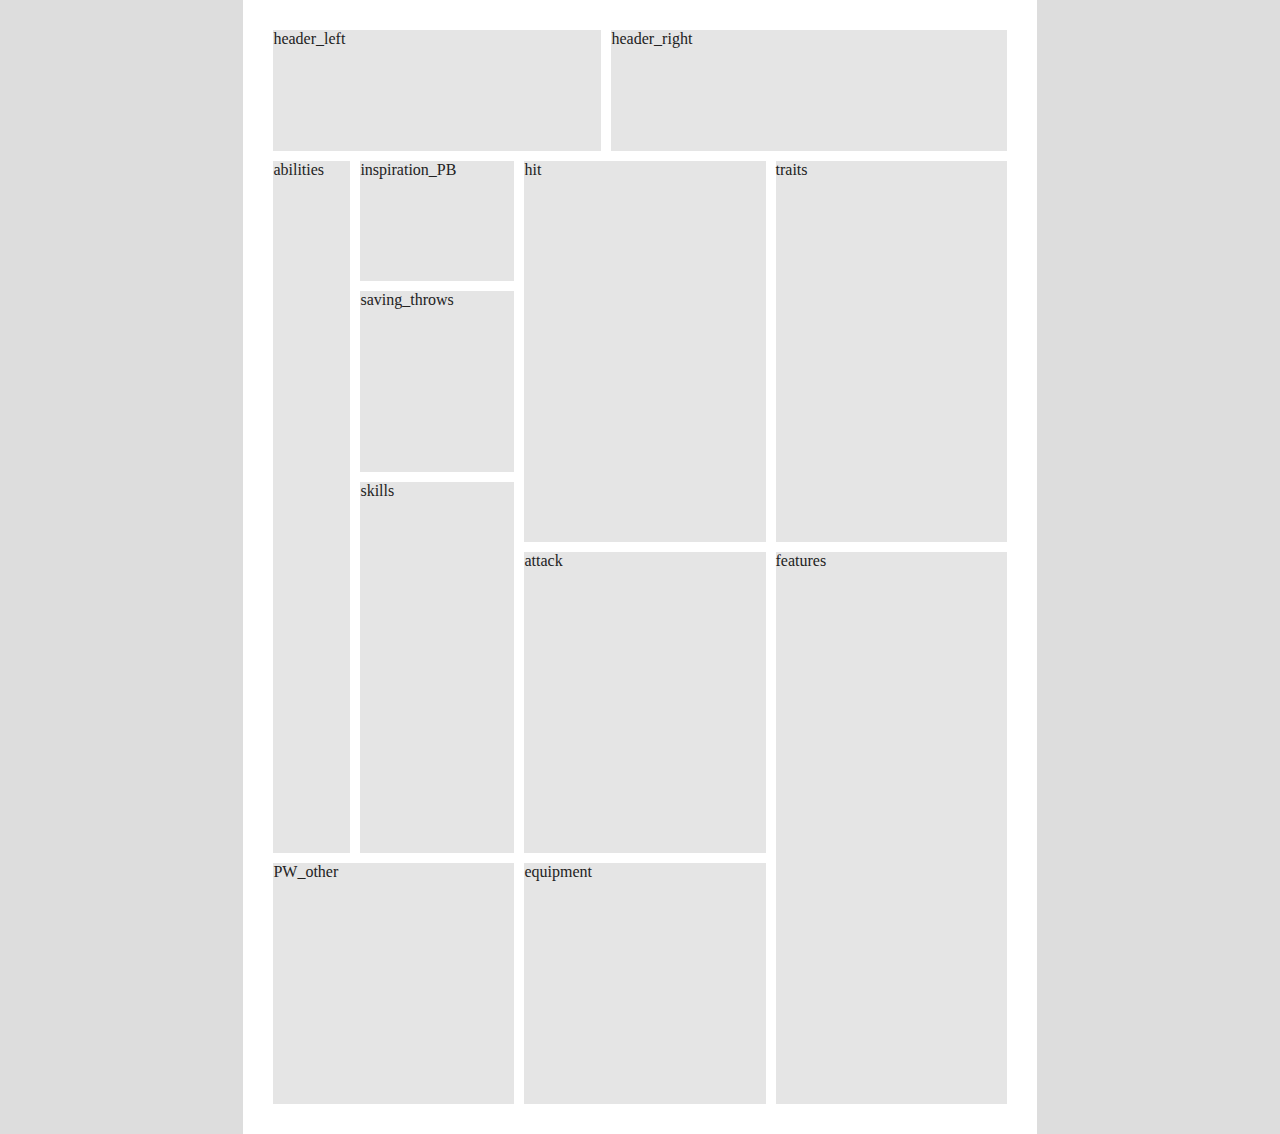
==== sheet.html @ 59f15a2d "feat[layout]: grid" ====
<!DOCTYPE html>
<html xmlns="http://www.w3.org/1999/xhtml">
<head>
    <title>Чарник</title>
    <meta http-equiv="Content-Type" content="text/html; charset=utf-8"/>
    <link rel="stylesheet" type="text/css" href="css/style.css">
    <link rel="shortcut icon" href="favicon.ico" /><!-- include icon for browser -->
    <meta name="viewport" content="width=device-width, initial-scale=1, maximum-scale=1"> <!-- for monile -->
</head>
<body>
<div id='wrapper'>
    <div class='sheet'>
        <div class="header_left">header_left</div>
        <div class="header_right">header_right</div>
        <div class="abilities">abilities</div>
        <div class="inspiration_PB">inspiration_PB</div>
        <div class="saving_throws">saving_throws</div>
        <div class="skills">skills</div>
        <div class="PW_other">PW_other</div>
        <div class="hit">hit</div>
        <div class="attack">attack</div>
        <div class="equipment">equipment</div>
        <div class="traits">traits</div>
        <div class="features">features</div>
    </div>
</div>


<!-- Yandex.Metrika counter -->
<script type="text/javascript">
    (function (d, w, c) {
        (w[c] = w[c] || []).push(function() {
            try {
                w.yaCounter32640745 = new Ya.Metrika({
                    id:32640745,
                    clickmap:true,
                    trackLinks:true,
                    accurateTrackBounce:true,
                    webvisor:true,
                    trackHash:true,
                    ut:"noindex"
                });
            } catch(e) { }
        });

        var n = d.getElementsByTagName("script")[0],
            s = d.createElement("script"),
            f = function () { n.parentNode.insertBefore(s, n); };
        s.type = "text/javascript";
        s.async = true;
        s.src = "https://mc.yandex.ru/metrika/watch.js";

        if (w.opera == "[object Opera]") {
            d.addEventListener("DOMContentLoaded", f, false);
        } else { f(); }
    })(document, window, "yandex_metrika_callbacks");
</script>
<noscript><div style='display: none;'><img src="https://mc.yandex.ru/watch/32640745?ut=noindex" style="position:absolute; left:-9999px;" alt="" /></div></noscript>
<!-- /Yandex.Metrika counter -->
</body>
</html>
---- css/style.css ----
#bg-dark {
  position: fixed;
  top: -40%;
  left: -40%;
  right: -40%;
  bottom: -40%;
  background: rgba(0, 0, 0, 0.6);
  display: none;
}
.padding {
  padding: 1rem;
}
.frame {
  -webkit-border-radius: 3px 3px 3px 3px;
  -moz-border-radius: 3px 3px 3px 3px;
  border-radius: 3px 3px 3px 3px;
  overflow: visible;
  background: #fff;
  border: 0px solid #d8d8d8;
  border-bottom-width: 2px;
  border-top-width: 0px;
}
.fr {
  -webkit-border-radius: 3px 3px 3px 3px;
  -moz-border-radius: 3px 3px 3px 3px;
  border-radius: 3px 3px 3px 3px;
  border-bottom-width: 2px;
}
.fr-convex {
  -webkit-border-radius: 3px 3px 3px 3px;
  -moz-border-radius: 3px 3px 3px 3px;
  border-radius: 3px 3px 3px 3px;
  overflow: visible;
  background: #fff;
  border: 0px solid #d8d8d8;
  border-top-width: 0px;
  /*display: inline-block;*/
  font-weight: bold;
  padding: 0.7em;
  margin: 0.3em;
  border-width: 1px;
  border-style: solid;
  border-bottom-width: 2px;
  text-decoration: none;
  border-color: #555555;
  color: #fff;
  background: #666666;
  box-shadow: 0 1px 0px 0px rgba(255, 255, 255, 0.2) inset;
  cursor: pointer;
  -webkit-transition: all 0.3s ease;
  -moz-transition: all 0.3s ease;
  -o-transition: all 0.3s ease;
  -ms-transition: all 0.3s ease;
  transition: all 0.3s ease;
  -webkit-touch-callout: none;
  -webkit-user-select: none;
  -khtml-user-select: none;
  -moz-user-select: none;
  -ms-user-select: none;
  user-select: none;
}
.fr-concave {
  -webkit-border-radius: 3px 3px 3px 3px;
  -moz-border-radius: 3px 3px 3px 3px;
  border-radius: 3px 3px 3px 3px;
  overflow: visible;
  background: #fff;
  border: 0px solid #d8d8d8;
  border-top-width: 0px;
  /*display: inline-block;*/
  font-weight: bold;
  padding: 0.7em;
  margin: 0.3em;
  border-width: 1px;
  border-style: solid;
  border-bottom-width: 2px;
  text-decoration: none;
  border-color: #777;
  color: #fff;
  background: #666666;
  box-shadow: 0 1px 0px 0px rgba(0, 0, 0, 0.2) inset;
  cursor: pointer;
  -webkit-transition: all 0.3s ease;
  -moz-transition: all 0.3s ease;
  -o-transition: all 0.3s ease;
  -ms-transition: all 0.3s ease;
  transition: all 0.3s ease;
  -webkit-touch-callout: none;
  -webkit-user-select: none;
  -khtml-user-select: none;
  -moz-user-select: none;
  -ms-user-select: none;
  user-select: none;
}
button,
.btn {
  -webkit-border-radius: 3px 3px 3px 3px;
  -moz-border-radius: 3px 3px 3px 3px;
  border-radius: 3px 3px 3px 3px;
  overflow: visible;
  border: 0px solid #d8d8d8;
  border-top-width: 0px;
  display: inline-block;
  font-weight: bold;
  padding: 0.7em;
  margin: 0.3em;
  border-width: 1px;
  border-style: solid;
  border-bottom-width: 2px;
  text-decoration: none;
  border-color: #ddd;
  color: #555555;
  background: #fff;
  box-shadow: 0 1px 0px 0px rgba(255, 255, 255, 0.5) inset;
  cursor: pointer;
  -webkit-transition: all 0.3s ease;
  -moz-transition: all 0.3s ease;
  -o-transition: all 0.3s ease;
  -ms-transition: all 0.3s ease;
  transition: all 0.3s ease;
  -webkit-touch-callout: none;
  -webkit-user-select: none;
  -khtml-user-select: none;
  -moz-user-select: none;
  -ms-user-select: none;
  user-select: none;
}
button:hover,
.btn:hover {
  -webkit-border-radius: 3px 3px 3px 3px;
  -moz-border-radius: 3px 3px 3px 3px;
  border-radius: 3px 3px 3px 3px;
  overflow: visible;
  border: 0px solid #d8d8d8;
  border-top-width: 0px;
  display: inline-block;
  font-weight: bold;
  padding: 0.7em;
  margin: 0.3em;
  border-width: 1px;
  border-style: solid;
  border-bottom-width: 2px;
  text-decoration: none;
  border-color: #bbbbbb;
  color: #222;
  background: #fff;
  box-shadow: 0 1px 0px 0px rgba(255, 255, 255, 0.5) inset;
  cursor: pointer;
  -webkit-transition: all 0.3s ease;
  -moz-transition: all 0.3s ease;
  -o-transition: all 0.3s ease;
  -ms-transition: all 0.3s ease;
  transition: all 0.3s ease;
  -webkit-touch-callout: none;
  -webkit-user-select: none;
  -khtml-user-select: none;
  -moz-user-select: none;
  -ms-user-select: none;
  user-select: none;
}
button:active,
.btn:active {
  -webkit-border-radius: 3px 3px 3px 3px;
  -moz-border-radius: 3px 3px 3px 3px;
  border-radius: 3px 3px 3px 3px;
  overflow: visible;
  background: #fff;
  border: 0px solid #d8d8d8;
  border-top-width: 0px;
  display: inline-block;
  font-weight: bold;
  padding: 0.7em;
  margin: 0.3em;
  border-width: 1px;
  border-style: solid;
  border-bottom-width: 2px;
  text-decoration: none;
  border-color: #bbbbbb;
  color: #222;
  background: #dddddd;
  box-shadow: 0 1px 0px 0px rgba(255, 255, 255, 0) inset;
  cursor: pointer;
  -webkit-transition: all 0.3s ease;
  -moz-transition: all 0.3s ease;
  -o-transition: all 0.3s ease;
  -ms-transition: all 0.3s ease;
  transition: all 0.3s ease;
  -webkit-touch-callout: none;
  -webkit-user-select: none;
  -khtml-user-select: none;
  -moz-user-select: none;
  -ms-user-select: none;
  user-select: none;
  border-bottom-width: 1px;
  border-top-width: 2px;
}
.btn-white {
  -webkit-border-radius: 3px 3px 3px 3px;
  -moz-border-radius: 3px 3px 3px 3px;
  border-radius: 3px 3px 3px 3px;
  overflow: visible;
  border: 0px solid #d8d8d8;
  border-top-width: 0px;
  display: inline-block;
  font-weight: bold;
  padding: 0.7em;
  margin: 0.3em;
  border-width: 1px;
  border-style: solid;
  border-bottom-width: 2px;
  text-decoration: none;
  border-color: #ddd;
  color: #555555;
  background: #fff;
  box-shadow: 0 1px 0px 0px rgba(255, 255, 255, 0.5) inset;
  cursor: pointer;
  -webkit-transition: all 0.3s ease;
  -moz-transition: all 0.3s ease;
  -o-transition: all 0.3s ease;
  -ms-transition: all 0.3s ease;
  transition: all 0.3s ease;
  -webkit-touch-callout: none;
  -webkit-user-select: none;
  -khtml-user-select: none;
  -moz-user-select: none;
  -ms-user-select: none;
  user-select: none;
  border-color: rgba(255, 255, 255, 0);
}
.btn-white {
  -webkit-border-radius: 3px 3px 3px 3px;
  -moz-border-radius: 3px 3px 3px 3px;
  border-radius: 3px 3px 3px 3px;
  overflow: visible;
  border: 0px solid #d8d8d8;
  border-top-width: 0px;
  display: inline-block;
  font-weight: bold;
  padding: 0.7em;
  margin: 0.3em;
  border-width: 1px;
  border-style: solid;
  border-bottom-width: 2px;
  text-decoration: none;
  border-color: rgba(255, 255, 255, 0);
  color: #555555;
  background: #fff;
  box-shadow: 0 1px 0px 0px rgba(255, 255, 255, 0) inset;
  cursor: pointer;
  -webkit-transition: all 0.3s ease;
  -moz-transition: all 0.3s ease;
  -o-transition: all 0.3s ease;
  -ms-transition: all 0.3s ease;
  transition: all 0.3s ease;
  -webkit-touch-callout: none;
  -webkit-user-select: none;
  -khtml-user-select: none;
  -moz-user-select: none;
  -ms-user-select: none;
  user-select: none;
}
.btn-white:hover {
  -webkit-border-radius: 3px 3px 3px 3px;
  -moz-border-radius: 3px 3px 3px 3px;
  border-radius: 3px 3px 3px 3px;
  overflow: visible;
  border: 0px solid #d8d8d8;
  border-top-width: 0px;
  display: inline-block;
  font-weight: bold;
  padding: 0.7em;
  margin: 0.3em;
  border-width: 1px;
  border-style: solid;
  border-bottom-width: 2px;
  text-decoration: none;
  border-color: #bbbbbb;
  color: #222;
  background: #fff;
  box-shadow: 0 1px 0px 0px rgba(255, 255, 255, 0.5) inset;
  cursor: pointer;
  -webkit-transition: all 0.3s ease;
  -moz-transition: all 0.3s ease;
  -o-transition: all 0.3s ease;
  -ms-transition: all 0.3s ease;
  transition: all 0.3s ease;
  -webkit-touch-callout: none;
  -webkit-user-select: none;
  -khtml-user-select: none;
  -moz-user-select: none;
  -ms-user-select: none;
  user-select: none;
}
.btn-white:active {
  -webkit-border-radius: 3px 3px 3px 3px;
  -moz-border-radius: 3px 3px 3px 3px;
  border-radius: 3px 3px 3px 3px;
  overflow: visible;
  background: #fff;
  border: 0px solid #d8d8d8;
  border-top-width: 0px;
  display: inline-block;
  font-weight: bold;
  padding: 0.7em;
  margin: 0.3em;
  border-width: 1px;
  border-style: solid;
  border-bottom-width: 2px;
  text-decoration: none;
  border-color: #bbbbbb;
  color: #222;
  background: #dddddd;
  box-shadow: 0 1px 0px 0px rgba(255, 255, 255, 0) inset;
  cursor: pointer;
  -webkit-transition: all 0.3s ease;
  -moz-transition: all 0.3s ease;
  -o-transition: all 0.3s ease;
  -ms-transition: all 0.3s ease;
  transition: all 0.3s ease;
  -webkit-touch-callout: none;
  -webkit-user-select: none;
  -khtml-user-select: none;
  -moz-user-select: none;
  -ms-user-select: none;
  user-select: none;
  border-bottom-width: 1px;
  border-top-width: 2px;
}
.btn-color {
  -webkit-border-radius: 3px 3px 3px 3px;
  -moz-border-radius: 3px 3px 3px 3px;
  border-radius: 3px 3px 3px 3px;
  overflow: visible;
  background: #fff;
  border: 0px solid #d8d8d8;
  border-top-width: 0px;
  display: inline-block;
  font-weight: bold;
  padding: 0.7em;
  margin: 0.3em;
  border-width: 1px;
  border-style: solid;
  border-bottom-width: 2px;
  text-decoration: none;
  border-color: #0794d4;
  color: #fff;
  background: #18a5e5;
  box-shadow: 0 1px 0px 0px rgba(255, 255, 255, 0.2) inset;
  cursor: pointer;
  -webkit-transition: all 0.3s ease;
  -moz-transition: all 0.3s ease;
  -o-transition: all 0.3s ease;
  -ms-transition: all 0.3s ease;
  transition: all 0.3s ease;
  -webkit-touch-callout: none;
  -webkit-user-select: none;
  -khtml-user-select: none;
  -moz-user-select: none;
  -ms-user-select: none;
  user-select: none;
}
.btn-color:hover {
  -webkit-border-radius: 3px 3px 3px 3px;
  -moz-border-radius: 3px 3px 3px 3px;
  border-radius: 3px 3px 3px 3px;
  overflow: visible;
  background: #fff;
  border: 0px solid #d8d8d8;
  border-top-width: 0px;
  display: inline-block;
  font-weight: bold;
  padding: 0.7em;
  margin: 0.3em;
  border-width: 1px;
  border-style: solid;
  border-bottom-width: 2px;
  text-decoration: none;
  border-color: #0072b2;
  color: #fff;
  background: #29B6F6;
  box-shadow: 0 1px 0px 0px rgba(255, 255, 255, 0.2) inset;
  cursor: pointer;
  -webkit-transition: all 0.3s ease;
  -moz-transition: all 0.3s ease;
  -o-transition: all 0.3s ease;
  -ms-transition: all 0.3s ease;
  transition: all 0.3s ease;
  -webkit-touch-callout: none;
  -webkit-user-select: none;
  -khtml-user-select: none;
  -moz-user-select: none;
  -ms-user-select: none;
  user-select: none;
}
.btn-color:active {
  -webkit-border-radius: 3px 3px 3px 3px;
  -moz-border-radius: 3px 3px 3px 3px;
  border-radius: 3px 3px 3px 3px;
  overflow: visible;
  background: #fff;
  border: 0px solid #d8d8d8;
  border-top-width: 0px;
  display: inline-block;
  font-weight: bold;
  padding: 0.7em;
  margin: 0.3em;
  border-width: 1px;
  border-style: solid;
  border-bottom-width: 2px;
  text-decoration: none;
  border-color: #0072b2;
  color: #fff;
  background: #0794d4;
  box-shadow: 0 1px 0px 0px rgba(255, 255, 255, 0) inset;
  cursor: pointer;
  -webkit-transition: all 0.3s ease;
  -moz-transition: all 0.3s ease;
  -o-transition: all 0.3s ease;
  -ms-transition: all 0.3s ease;
  transition: all 0.3s ease;
  -webkit-touch-callout: none;
  -webkit-user-select: none;
  -khtml-user-select: none;
  -moz-user-select: none;
  -ms-user-select: none;
  user-select: none;
  border-bottom-width: 1px;
  border-top-width: 2px;
}
.btn-err {
  -webkit-border-radius: 3px 3px 3px 3px;
  -moz-border-radius: 3px 3px 3px 3px;
  border-radius: 3px 3px 3px 3px;
  overflow: visible;
  background: #fff;
  border: 0px solid #d8d8d8;
  border-top-width: 0px;
  display: inline-block;
  font-weight: bold;
  padding: 0.7em;
  margin: 0.3em;
  border-width: 1px;
  border-style: solid;
  border-bottom-width: 2px;
  text-decoration: none;
  border-color: #9a0000;
  color: #fff;
  background: #bc1313;
  box-shadow: 0 1px 0px 0px rgba(255, 255, 255, 0.2) inset;
  cursor: pointer;
  -webkit-transition: all 0.3s ease;
  -moz-transition: all 0.3s ease;
  -o-transition: all 0.3s ease;
  -ms-transition: all 0.3s ease;
  transition: all 0.3s ease;
  -webkit-touch-callout: none;
  -webkit-user-select: none;
  -khtml-user-select: none;
  -moz-user-select: none;
  -ms-user-select: none;
  user-select: none;
}
.btn-err:hover {
  -webkit-border-radius: 3px 3px 3px 3px;
  -moz-border-radius: 3px 3px 3px 3px;
  border-radius: 3px 3px 3px 3px;
  overflow: visible;
  background: #fff;
  border: 0px solid #d8d8d8;
  border-top-width: 0px;
  display: inline-block;
  font-weight: bold;
  padding: 0.7em;
  margin: 0.3em;
  border-width: 1px;
  border-style: solid;
  border-bottom-width: 2px;
  text-decoration: none;
  border-color: #780000;
  color: #fff;
  background: #cd2424;
  box-shadow: 0 1px 0px 0px rgba(255, 255, 255, 0.2) inset;
  cursor: pointer;
  -webkit-transition: all 0.3s ease;
  -moz-transition: all 0.3s ease;
  -o-transition: all 0.3s ease;
  -ms-transition: all 0.3s ease;
  transition: all 0.3s ease;
  -webkit-touch-callout: none;
  -webkit-user-select: none;
  -khtml-user-select: none;
  -moz-user-select: none;
  -ms-user-select: none;
  user-select: none;
}
.btn-err:active {
  -webkit-border-radius: 3px 3px 3px 3px;
  -moz-border-radius: 3px 3px 3px 3px;
  border-radius: 3px 3px 3px 3px;
  overflow: visible;
  background: #fff;
  border: 0px solid #d8d8d8;
  border-top-width: 0px;
  display: inline-block;
  font-weight: bold;
  padding: 0.7em;
  margin: 0.3em;
  border-width: 1px;
  border-style: solid;
  border-bottom-width: 2px;
  text-decoration: none;
  border-color: #780000;
  color: #fff;
  background: #ab0202;
  box-shadow: 0 1px 0px 0px rgba(255, 255, 255, 0) inset;
  cursor: pointer;
  -webkit-transition: all 0.3s ease;
  -moz-transition: all 0.3s ease;
  -o-transition: all 0.3s ease;
  -ms-transition: all 0.3s ease;
  transition: all 0.3s ease;
  -webkit-touch-callout: none;
  -webkit-user-select: none;
  -khtml-user-select: none;
  -moz-user-select: none;
  -ms-user-select: none;
  user-select: none;
  border-bottom-width: 1px;
  border-top-width: 2px;
}
.btn-warn {
  -webkit-border-radius: 3px 3px 3px 3px;
  -moz-border-radius: 3px 3px 3px 3px;
  border-radius: 3px 3px 3px 3px;
  overflow: visible;
  background: #fff;
  border: 0px solid #d8d8d8;
  border-top-width: 0px;
  display: inline-block;
  font-weight: bold;
  padding: 0.7em;
  margin: 0.3em;
  border-width: 1px;
  border-style: solid;
  border-bottom-width: 2px;
  text-decoration: none;
  border-color: #c98f00;
  color: #fff;
  background: #ebb116;
  box-shadow: 0 1px 0px 0px rgba(255, 255, 255, 0.2) inset;
  cursor: pointer;
  -webkit-transition: all 0.3s ease;
  -moz-transition: all 0.3s ease;
  -o-transition: all 0.3s ease;
  -ms-transition: all 0.3s ease;
  transition: all 0.3s ease;
  -webkit-touch-callout: none;
  -webkit-user-select: none;
  -khtml-user-select: none;
  -moz-user-select: none;
  -ms-user-select: none;
  user-select: none;
}
.btn-warn:hover {
  -webkit-border-radius: 3px 3px 3px 3px;
  -moz-border-radius: 3px 3px 3px 3px;
  border-radius: 3px 3px 3px 3px;
  overflow: visible;
  background: #fff;
  border: 0px solid #d8d8d8;
  border-top-width: 0px;
  display: inline-block;
  font-weight: bold;
  padding: 0.7em;
  margin: 0.3em;
  border-width: 1px;
  border-style: solid;
  border-bottom-width: 2px;
  text-decoration: none;
  border-color: #a76d00;
  color: #fff;
  background: #fcc227;
  box-shadow: 0 1px 0px 0px rgba(255, 255, 255, 0.2) inset;
  cursor: pointer;
  -webkit-transition: all 0.3s ease;
  -moz-transition: all 0.3s ease;
  -o-transition: all 0.3s ease;
  -ms-transition: all 0.3s ease;
  transition: all 0.3s ease;
  -webkit-touch-callout: none;
  -webkit-user-select: none;
  -khtml-user-select: none;
  -moz-user-select: none;
  -ms-user-select: none;
  user-select: none;
}
.btn-warn:active {
  -webkit-border-radius: 3px 3px 3px 3px;
  -moz-border-radius: 3px 3px 3px 3px;
  border-radius: 3px 3px 3px 3px;
  overflow: visible;
  background: #fff;
  border: 0px solid #d8d8d8;
  border-top-width: 0px;
  display: inline-block;
  font-weight: bold;
  padding: 0.7em;
  margin: 0.3em;
  border-width: 1px;
  border-style: solid;
  border-bottom-width: 2px;
  text-decoration: none;
  border-color: #a76d00;
  color: #fff;
  background: #daa005;
  box-shadow: 0 1px 0px 0px rgba(255, 255, 255, 0) inset;
  cursor: pointer;
  -webkit-transition: all 0.3s ease;
  -moz-transition: all 0.3s ease;
  -o-transition: all 0.3s ease;
  -ms-transition: all 0.3s ease;
  transition: all 0.3s ease;
  -webkit-touch-callout: none;
  -webkit-user-select: none;
  -khtml-user-select: none;
  -moz-user-select: none;
  -ms-user-select: none;
  user-select: none;
  border-bottom-width: 1px;
  border-top-width: 2px;
}
.btn-ok {
  -webkit-border-radius: 3px 3px 3px 3px;
  -moz-border-radius: 3px 3px 3px 3px;
  border-radius: 3px 3px 3px 3px;
  overflow: visible;
  background: #fff;
  border: 0px solid #d8d8d8;
  border-top-width: 0px;
  display: inline-block;
  font-weight: bold;
  padding: 0.7em;
  margin: 0.3em;
  border-width: 1px;
  border-style: solid;
  border-bottom-width: 2px;
  text-decoration: none;
  border-color: #399a00;
  color: #fff;
  background: #5bbc13;
  box-shadow: 0 1px 0px 0px rgba(255, 255, 255, 0.2) inset;
  cursor: pointer;
  -webkit-transition: all 0.3s ease;
  -moz-transition: all 0.3s ease;
  -o-transition: all 0.3s ease;
  -ms-transition: all 0.3s ease;
  transition: all 0.3s ease;
  -webkit-touch-callout: none;
  -webkit-user-select: none;
  -khtml-user-select: none;
  -moz-user-select: none;
  -ms-user-select: none;
  user-select: none;
}
.btn-ok:hover {
  -webkit-border-radius: 3px 3px 3px 3px;
  -moz-border-radius: 3px 3px 3px 3px;
  border-radius: 3px 3px 3px 3px;
  overflow: visible;
  background: #fff;
  border: 0px solid #d8d8d8;
  border-top-width: 0px;
  display: inline-block;
  font-weight: bold;
  padding: 0.7em;
  margin: 0.3em;
  border-width: 1px;
  border-style: solid;
  border-bottom-width: 2px;
  text-decoration: none;
  border-color: #177800;
  color: #fff;
  background: #6ccd24;
  box-shadow: 0 1px 0px 0px rgba(255, 255, 255, 0.2) inset;
  cursor: pointer;
  -webkit-transition: all 0.3s ease;
  -moz-transition: all 0.3s ease;
  -o-transition: all 0.3s ease;
  -ms-transition: all 0.3s ease;
  transition: all 0.3s ease;
  -webkit-touch-callout: none;
  -webkit-user-select: none;
  -khtml-user-select: none;
  -moz-user-select: none;
  -ms-user-select: none;
  user-select: none;
}
.btn-ok:active {
  -webkit-border-radius: 3px 3px 3px 3px;
  -moz-border-radius: 3px 3px 3px 3px;
  border-radius: 3px 3px 3px 3px;
  overflow: visible;
  background: #fff;
  border: 0px solid #d8d8d8;
  border-top-width: 0px;
  display: inline-block;
  font-weight: bold;
  padding: 0.7em;
  margin: 0.3em;
  border-width: 1px;
  border-style: solid;
  border-bottom-width: 2px;
  text-decoration: none;
  border-color: #177800;
  color: #fff;
  background: #4aab02;
  box-shadow: 0 1px 0px 0px rgba(255, 255, 255, 0) inset;
  cursor: pointer;
  -webkit-transition: all 0.3s ease;
  -moz-transition: all 0.3s ease;
  -o-transition: all 0.3s ease;
  -ms-transition: all 0.3s ease;
  transition: all 0.3s ease;
  -webkit-touch-callout: none;
  -webkit-user-select: none;
  -khtml-user-select: none;
  -moz-user-select: none;
  -ms-user-select: none;
  user-select: none;
  border-bottom-width: 1px;
  border-top-width: 2px;
}
.btn-group {
  display: table;
  /* padding: 0.1em 0.4em;*/
  -webkit-border-radius: 3px;
  -moz-border-radius: 3px;
  border-radius: 3px;
}
.btn-group *[class^=btn],
.btn-group button {
  margin: 0em;
  -webkit-border-radius: 0;
  -moz-border-radius: 0;
  padding: 1em 0;
  border-radius: 0;
  border-collapse: collapse;
  width: 100%;
  text-align: center;
}
.btn-group *[class^=btn]:first-child,
.btn-group button:first-child {
  -webkit-border-radius: 3px 3px 0 0;
  -moz-border-radius: 3px 3px 0 0;
  border-radius: 3px 3px 0 0;
}
.btn-group *[class^=btn]:last-child,
.btn-group button:last-child {
  -webkit-border-radius: 0 0 3px 3px;
  -moz-border-radius: 0 0 3px 3px;
  border-radius: 0 0 3px 3px;
}
/*
.row{
	float: none;
    clear: both;
    overflow: hidden;

    &:before, &:after{
        content: "";
        .clear;
        display: table;
    }
    .left{
    	float: left;
    	text-align: left;
    }
    .right{
    	float: right;
    	text-align: right;
    }
    .col2{
    	float: left;
    	width: 12.5%;
    }
    .col3{
    	float: left;
    	width: 18.75%;
    }
    .col4{
    	float: left;
    	width: 37.5%;
    }
    .col5{
    	float: left;
    	width: 31.25%;
    }
    .col6{
    	float: left;
    	width: 50%;
    }
    .col12{
    	float: left;
    	width: 100%;
    }
}
*/
.row {
  display: flex;
  flex-flow: row wrap;
  justify-content: space-around;
  align-items: stretch;
  width: 100%;
}
.column {
  flex: 1 1 0;
  flex-wrap: nowrap;
}
* {
  box-sizing: border-box;
}
html {
  height: 100%;
  margin: 0;
  padding: 0;
  color: #555;
}
body {
  margin-left: 0px;
  margin-top: 0px;
  margin-right: 0px;
  margin-bottom: 0px;
  background-color: #ddd;
  color: #222;
  width: 100%;
  height: 100%;
  position: relative;
  font-size: 16px;
}
img {
  border: none;
}
img:before {
  content: " ";
  display: block;
  position: absolute;
  top: -10px;
  left: 0;
  height: calc(110%);
  width: 100%;
  background-color: #e6e6e6;
  border: 2px dotted #c8c8c8;
  border-radius: 5px;
}
img:after {
  content: "\f127" " Битая картинка " attr(alt);
  display: block;
  font-size: 16px;
  font-style: normal;
  font-family: FontAwesome;
  color: #646464;
  position: absolute;
  top: 5px;
  left: 0;
  width: 100%;
  text-align: center;
}
h1,
h2,
h3,
h4,
h5,
h6 {
  color: #777;
  border-bottom: 1px solid #ddd;
  cursor: default;
}
#content > h1:first-of-type {
  margin-top: 0;
}
a {
  color: #0288D1;
  text-decoration: none;
  transition: color 0.2s ease-out;
}
a:hover {
  color: #29B6F6;
}
.bt {
  -webkit-border-radius: 3px 3px 3px 3px;
  -moz-border-radius: 3px 3px 3px 3px;
  border-radius: 3px 3px 3px 3px;
  overflow: visible;
  background: #fff;
  border: 0px solid #d8d8d8;
  border-top-width: 0px;
  /*display: inline-block;*/
  font-weight: bold;
  padding: 0.7em;
  margin: 0.3em;
  border-width: 1px;
  border-style: solid;
  border-bottom-width: 2px;
  text-decoration: none;
  border-color: #555555;
  color: #fff;
  background: #666666;
  box-shadow: 0 1px 0px 0px rgba(255, 255, 255, 0.2) inset;
  -webkit-transition: all 0.3s ease;
  -moz-transition: all 0.3s ease;
  -o-transition: all 0.3s ease;
  -ms-transition: all 0.3s ease;
  transition: all 0.3s ease;
  -webkit-touch-callout: none;
  -webkit-user-select: none;
  -khtml-user-select: none;
  -moz-user-select: none;
  -ms-user-select: none;
  user-select: none;
  background: #777;
  padding: .2em;
  display: inline-block;
  cursor: pointer;
  text-align: center;
}
.bt:hover {
  background: #888888;
}
.bt:active {
  background: #666666;
}
.mod_win {
  -webkit-border-radius: 3px 3px 3px 3px;
  -moz-border-radius: 3px 3px 3px 3px;
  border-radius: 3px 3px 3px 3px;
  overflow: visible;
  background: #fff;
  border: 0px solid #d8d8d8;
  border-top-width: 0px;
  /*display: inline-block;*/
  font-weight: bold;
  padding: 0.7em;
  margin: 0.3em;
  border-width: 1px;
  border-style: solid;
  border-bottom-width: 2px;
  text-decoration: none;
  border-color: #777;
  color: #fff;
  background: #666666;
  box-shadow: 0 1px 0px 0px rgba(0, 0, 0, 0.2) inset;
  cursor: pointer;
  -webkit-transition: all 0.3s ease;
  -moz-transition: all 0.3s ease;
  -o-transition: all 0.3s ease;
  -ms-transition: all 0.3s ease;
  transition: all 0.3s ease;
  -webkit-touch-callout: none;
  -webkit-user-select: none;
  -khtml-user-select: none;
  -moz-user-select: none;
  -ms-user-select: none;
  user-select: none;
  display: block;
  position: fixed;
  width: 20em;
  height: 15em;
  top: 1em;
  z-index: 999;
}
#dbg {
  position: fixed;
  top: 0;
  left: 0;
  bottom: 0;
  right: 0;
  width: 100%;
  height: 100%;
  margin: 0;
  z-index: 88;
  background: rgba(0, 0, 0, 0.7);
}
.max_width {
  max-width: 1000px;
  margin: 0 auto;
  float: none;
  clear: both;
}
.max_width:before,
.max_width:after {
  content: "";
  float: none!important;
  clear: both!important;
  display: block!important;
  width: 0!important;
  height: 0!important;
  margin: 0!important;
  padding: 0!important;
}
#wrapper {
  width: 100%;
}
.center {
  text-align: center;
}
#top_panel {
  width: 100%;
  padding: 0.5rem;
}
#logo_row {
  float: none;
  clear: both;
  overflow: visible;
  position: relative;
  padding-bottom: 0.5rem;
}
#logo_row:before,
#logo_row:after {
  content: "";
  float: none!important;
  clear: both!important;
  display: block!important;
  width: 0!important;
  height: 0!important;
  margin: 0!important;
  padding: 0!important;
}
#logo_row #logo_place {
  width: 3rem;
  height: 3rem;
  border: 0.3rem solid #fff;
  border-radius: 50%;
  display: block;
  overflow: hidden;
  box-shadow: 0 0 0.3rem 0rem rgba(0, 0, 0, 0.2), 0px 0.1rem 0.1rem 0rem rgba(0, 0, 0, 0.1);
}
#logo_row #logo_place img {
  background: #29B6F6;
  display: table;
  width: 100%;
}
#logo_row #menu_toggle {
  width: 9rem;
  height: 3rem;
  color: #aaaaaa;
  position: absolute;
  top: 0;
  right: 0;
  text-align: right;
}
#logo_row #menu_toggle:hover {
  color: #29B6F6;
}
#logo_row #menu_toggle:active {
  color: #0794d4;
}
#logo_row #menu_toggle i {
  font-size: 200%;
  margin: 0.5rem;
}
#main_menu {
  margin: 0;
  padding: 0;
}
#main_menu li {
  display: block;
  margin: 0;
  padding: 0;
}
#main_menu .separator {
  border-top: 1px solid #777;
}
#main_menu a {
  padding: 0.9rem 0.2rem;
  width: 100%;
  display: block;
  color: #777;
  font-weight: 600;
  font-size: 120%;
  text-decoration: none;
  border-bottom: 1px solid #ddd;
  transition: color 0.2s ease-out;
}
#main_menu a:hover {
  color: #29B6F6;
}
#main_menu a:active {
  color: #0794d4;
}
#content {
  padding: 0.5rem;
}
#sidebar {
  display: none;
}
#footer {
  border-top: 1px solid #ddd;
  padding: 1rem 0;
  color: #777;
  background: #f7f7f7;
}
#footer #vk_groups {
  margin: 0 auto;
}
#footer .links {
  margin: 0;
  padding: 0;
}
#footer .links li {
  display: block;
  margin: .6rem 0;
  padding: 0;
}
#footer .text {
  text-align: justify;
}
#footer .flex_container {
  display: block;
}
#footer .flex_footer {
  text-align: center;
}
.flex-nowrap {
  flex-wrap: nowrap;
}
.sheet {
  background-color: #fff;
  width: 21cm;
  height: 30cm;
  margin: 0 auto;
  padding: 0.8cm;
  display: grid;
  grid-template-columns: 1fr 2fr 1fr 2fr 3fr;
  grid-template-rows: 2fr  2fr 3fr 1fr 5fr 4fr;
  grid-gap: 10px;
}
.sheet div {
  background: rgba(0, 0, 0, 0.1);
}
.header_left {
  grid-column: 1 / 4;
  grid-row: 1;
}
.header_right {
  grid-column: 4 / 6;
  grid-row: 1;
}
.abilities {
  grid-column: 1;
  grid-row: 2 / 6;
}
.inspiration_PB {
  grid-column: 2;
  grid-row: 2;
}
.saving_throws {
  grid-column: 2;
  grid-row: 3;
}
.skills {
  grid-column: 2;
  grid-row: 4/6;
}
.PW_other {
  grid-column: 1 / 3;
  grid-row: 6;
}
.hit {
  grid-column: 3 / 5;
  grid-row: 2 / 5;
}
.attack {
  grid-column: 3 / 5;
  grid-row: 5 / 6;
}
.equipment {
  grid-column: 3 / 5;
  grid-row: 6;
}
.traits {
  grid-column: 5;
  grid-row: 2 / 5;
}
.features {
  grid-column: 5;
  grid-row: 5 / 7;
}
/*/
.header_char{
  display: flex;
  margin-bottom: .3cm;
}
.header_char_main_info{
  flex-grow: 2;
  display: flex;
  border: 2px solid @d-gray;
  border-radius: .2cm;

  .char_name{
    flex-grow: 3;
  }
  .char_level{
    flex-shrink: 3;
  }
}
.header_char_other_info{
  flex-grow: 3;
  border: 2px solid @d-gray;
  border-radius: .2cm;

}
.labled_input{
  display: flex;
  flex-wrap: wrap;
  flex-shrink: 1;
  flex-grow: 1;
  input{
    width: 100%;
    border: none;
    border-bottom: 1px solid @l-gray;
    border-radius: .2cm;
  }
  label{
    width: 100%;
    font-size: 90%;
    color: @m-gray;
  }
}

.abilities_skills{
  .column{
    flex-grow: 3;
  }
  .abilities{
    flex-grow: 1;
  }
}

.abilities{
    background: @ll-gray;
    border-radius: .2cm;
    padding: .2cm;
    padding-top: .4cm;
    flex-grow: 0.3;

    .ability{
        .row();
        border: 2px solid @d-gray;
        border-radius: .2cm;
        position: relative;
        background: @white;
        margin-bottom: .4cm;

        .title{
            margin: 0.1cm;
            text-transform: uppercase;
            font-size: 60%;
            font-weight: bold;
        }
        .modificator{
            height: 1.7cm;
            text-align: center;
        }
        .number{
            position: absolute;
            bottom: -.2cm;
            height: .7cm;
            left: .3cm;
            right: .3cm;
            display: block;
            background: @white;
            padding: .1cm;

            border: 2px solid @d-gray;
            border-radius: .2cm;
        }
    }
}

.saving_throws{
  border: 2px solid @d-gray;
  border-radius: .2cm;

  .item{
    width: 100%;
  }
}

.skills{
  border: 2px solid @d-gray;
  border-radius: .2cm;

  .item{
    width: 100%;
  }
}

.passive_wisdom{
  border: 2px solid @d-gray;
  border-radius: .2cm;

  display: flex;
  width: 100%;

  .number{
    border: 2px solid @d-gray;
    border-radius: .2cm;
  }
  .title{
    flex-grow: 6;
  }
}

.other_proficiencies{
  border: 2px solid @d-gray;
  border-radius: .2cm;
  display: flex;
  flex-direction: column;
  width: 100%;

  .text{
    flex-grow: 7;
  }
  .title{

  }

}

.panel{

  border-radius: .2cm;
  background: @l-gray;

  .parameter{
    border: 2px solid @d-gray;
    border-radius: .2cm;
    position: relative;
    .title{
      position: absolute;
      bottom: .1cm;
      left: .1cm;
      right: .1cm;
    }
    .number{
      width: 100%;
      height: 2cm;
    }
  }

}

.hitpoints{
  border: 2px solid @d-gray;
  border-radius: .2cm;

  .maximum{
    display: flex;

    .title{
    }
    .number{
      border-bottom: 1px solid @m-gray;
    }
  }
  .current{
    position: relative;
    .title{
      position: absolute;
      bottom: .2cm;
      left: .2cm;
      right: .2cm;
    }
    .number{
      width: 100%;
    }
  }
}

.temporary_hitpoint{
  border: 2px solid @d-gray;
  border-radius: .2cm;
  width: 100%;
  position: relative;
  .title{
    position: absolute;
    bottom: .2cm;
    left: .2cm;
    right: .2cm;
  }
  .number{
    width: 100%;
  }
}

.hit_dice{
  border: 2px solid @d-gray;
  border-radius: .2cm;
  width: 100%;

  .total{
    display: flex;

    .title{

    }
    .number{
      border-bottom: 1px solid @m-gray;
    }
  }

  .type{
    display: flex;
    flex-direction: column;
    .title{
      text-align: center;
    }
    .number{
      flex-grow: 3;
    }
  }
}

.death_saves{
  border: 2px solid @d-gray;
  border-radius: .2cm;
  width: 100%;
}

.attack{
  table{
    td,th{
      background: @l-gray
    }
  }
}

.equipment{
  display: flex;
  flex-direction: column;

  .content{
    flex-grow: 6;
    display: flex;
  }
  .title{

  }
}
.money{
  flex-grow: 1;

  .item{
    display: flex;
    .coin{
      border: 2px solid @d-gray;
      border-radius: .2cm;
    }
    .number{
      flex-grow: 3;
      border: 2px solid @d-gray;
      border-radius: .2cm;
    }
  }
}
.bag{
  flex-grow: 5;
}



.personality{
  .item{
    display: flex;
    flex-direction: column;
    .text{
      flex-grow: 4;
    }
    .title{
      text-align: center;
    }
  }
}

.features{
  border: 2px solid @d-gray;
  border-radius: .2cm;
  width: 100%;
  display: flex;
  flex-direction: column;
  .text{
      flex-grow: 9;
    }
    .title{
      text-align: center;
    }

}
/**/
@media only screen and (min-width: 767px) {
}
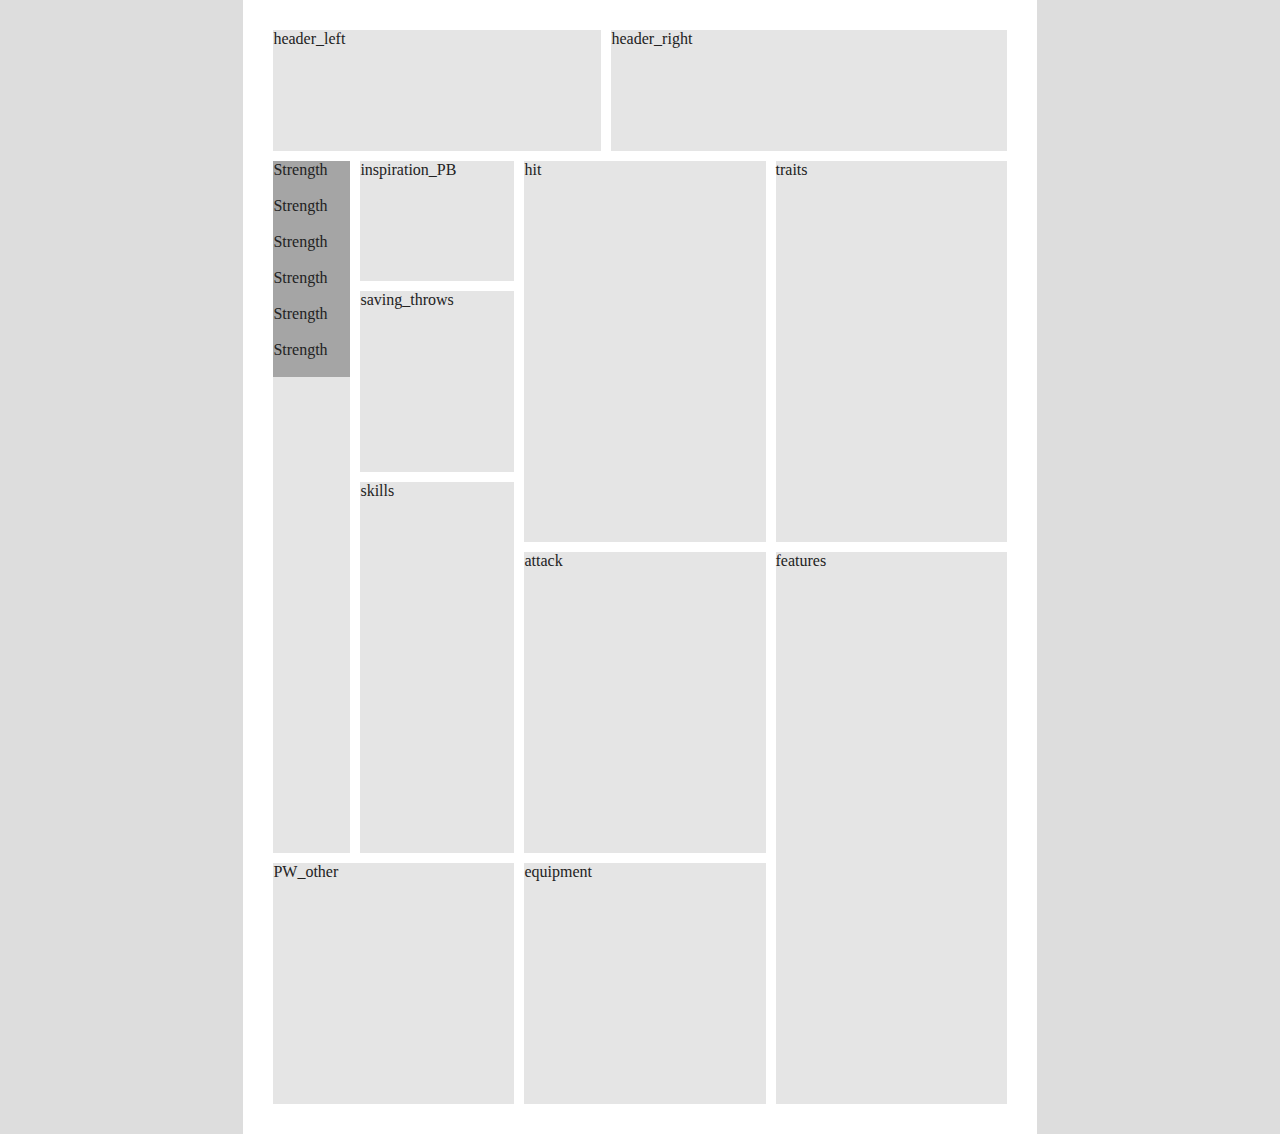
==== commit aa535798: "wip[abilities]" ====
--- a/sheet.html
+++ b/sheet.html
@@ -12,7 +12,40 @@
     <div class='sheet'>
         <div class="header_left">header_left</div>
         <div class="header_right">header_right</div>
-        <div class="abilities">abilities</div>
+        <div class="abilities">
+          <div class='column abilities'>
+              <div class='ability strength'>
+                <div class='title'>Strength</div>
+                <div class='modificator'></div>
+                <div class='number' contenteditable='true'></div>
+              </div>
+              <div class='ability strength'>
+                <div class='title'>Strength</div>
+                <div class='modificator'></div>
+                <div class='number' contenteditable='true'></div>
+              </div>
+              <div class='ability strength'>
+                <div class='title'>Strength</div>
+                <div class='modificator'></div>
+                <div class='number' contenteditable='true'></div>
+              </div>
+              <div class='ability strength'>
+                <div class='title'>Strength</div>
+                <div class='modificator'></div>
+                <div class='number' contenteditable='true'></div>
+              </div>
+              <div class='ability strength'>
+                <div class='title'>Strength</div>
+                <div class='modificator'></div>
+                <div class='number' contenteditable='true'></div>
+              </div>
+              <div class='ability strength'>
+                <div class='title'>Strength</div>
+                <div class='modificator'></div>
+                <div class='number' contenteditable='true'></div>
+              </div>
+            </div>
+          </div>
         <div class="inspiration_PB">inspiration_PB</div>
         <div class="saving_throws">saving_throws</div>
         <div class="skills">skills</div>
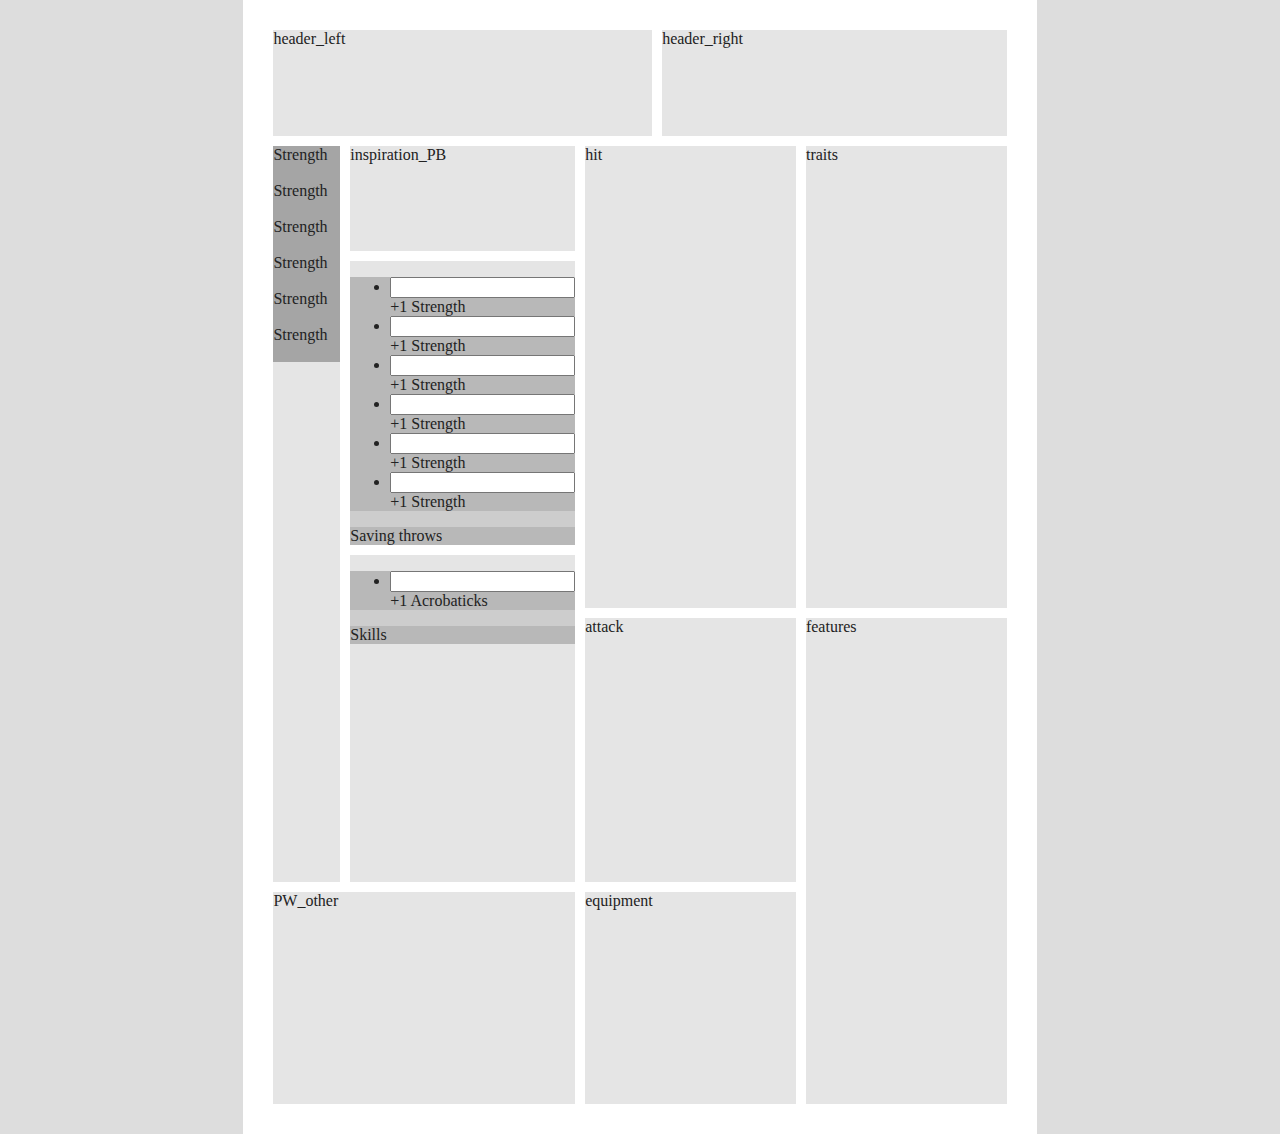
==== commit e0cd2b4f: "wip" ====
--- a/sheet.html
+++ b/sheet.html
@@ -13,7 +13,7 @@
         <div class="header_left">header_left</div>
         <div class="header_right">header_right</div>
         <div class="abilities">
-          <div class='column abilities'>
+          <div class='flex_column pane_bg abilities'>
               <div class='ability strength'>
                 <div class='title'>Strength</div>
                 <div class='modificator'></div>
@@ -47,8 +47,63 @@
             </div>
           </div>
         <div class="inspiration_PB">inspiration_PB</div>
-        <div class="saving_throws">saving_throws</div>
-        <div class="skills">skills</div>
+        <div class="saving_throws">
+			<div class='pane_lanled_bottom'>
+            <div class='content'>
+              <ul class='flex_column'>
+                <li class='flex_row'>
+                  <input tipe="checkbox">
+                  <span class='number'>+1</span>
+                  <span class='title'>Strength</span>
+                </li>
+                <li class='flex_row'>
+                  <input tipe="checkbox">
+                  <span class='number'>+1</span>
+                  <span class='title'>Strength</span>
+                </li>
+                <li class='flex_row'>
+                  <input tipe="checkbox">
+                  <span class='number'>+1</span>
+                  <span class='title'>Strength</span>
+                </li>
+                <li class='flex_row'>
+                  <input tipe="checkbox">
+                  <span class='number'>+1</span>
+                  <span class='title'>Strength</span>
+                </li>
+                <li class='flex_row'>
+                  <input tipe="checkbox">
+                  <span class='number'>+1</span>
+                  <span class='title'>Strength</span>
+                </li>
+                <li class='flex_row'>
+                  <input tipe="checkbox">
+                  <span class='number'>+1</span>
+                  <span class='title'>Strength</span>
+                </li>
+              </ul>
+            </div>
+            <div class='title'>
+              Saving throws
+            </div>
+          </div>
+		</div>
+        <div class="skills">
+          <div class='pane_lanled_bottom'>
+            <div class='content'>
+              <ul class='flex_column'>
+                <li class='flex_row'>
+                  <input tipe="checkbox">
+                  <span class='number'>+1</span>
+                  <span class='title'>Acrobaticks</span>
+                </li>
+              </ul>
+            </div>
+            <div class='title'>
+              Skills
+            </div>
+          </div>
+        </div>
         <div class="PW_other">PW_other</div>
         <div class="hit">hit</div>
         <div class="attack">attack</div>
